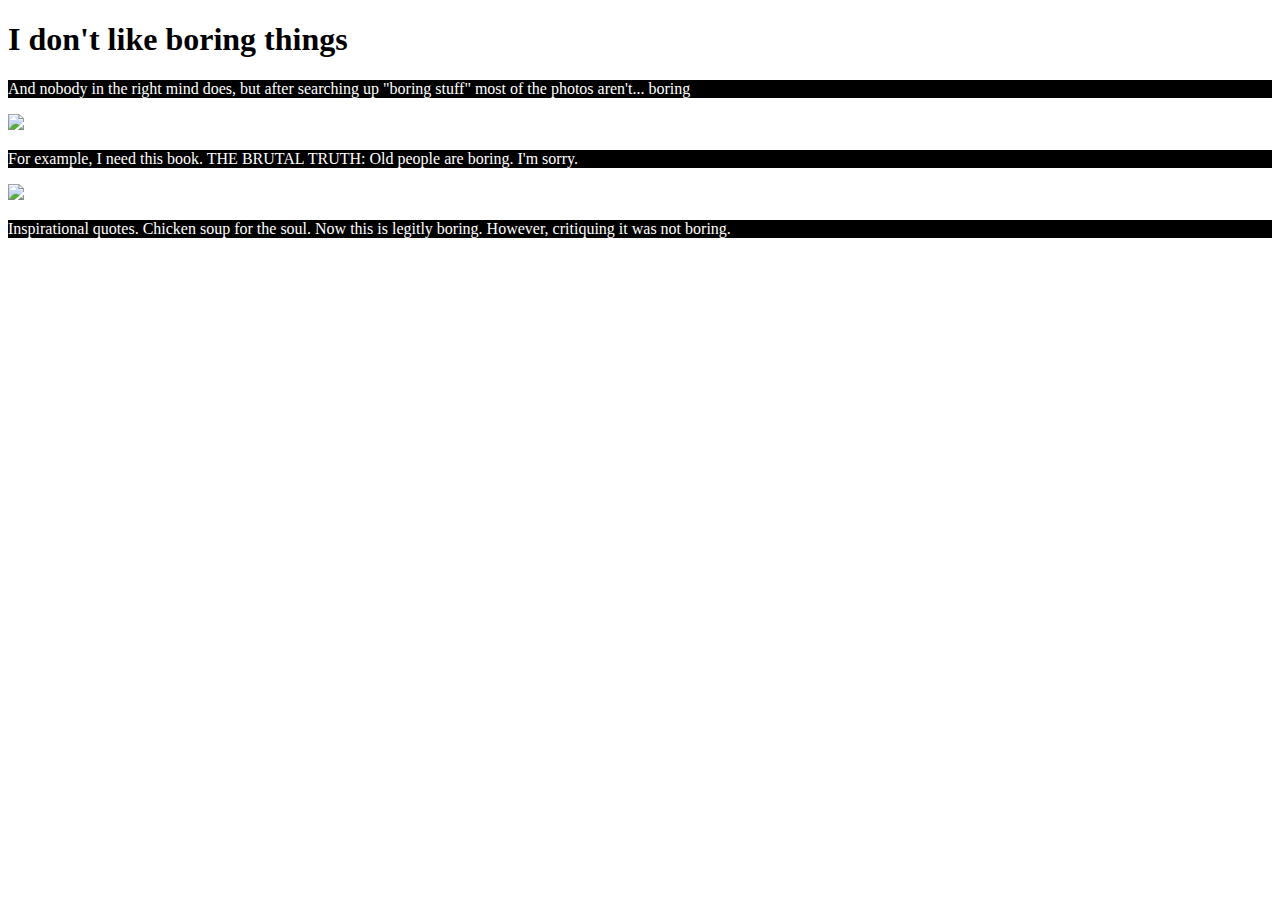
==== actual.html @ 15dea355 "Rename index.html to actual.html" ====
<!DOCTYPE html>
<html>
 <link rel="stylesheet"
      href="yay.css"
<head>
<title>Page Title</title>
</head>
<body>

<h1>I don't like boring things</h1>
<p>And nobody in the right mind does, but after searching up "boring stuff" most of the photos aren't... boring</p>
<img src="http://www.joeydevilla.com/wordpress/wp-content/uploads/2012/12/101-things-to-do-before-youre-old-and-boring.jpg">
<p>For example, I need this book. THE BRUTAL TRUTH: Old people are boring. I'm sorry.</p>
<img src="http://schoolofcuriosity.files.wordpress.com/2011/05/tumblr_lm1r4rpw741qf2svuo1_400.jpg">
<p>Inspirational quotes. Chicken soup for the soul. Now this is legitly boring. However, critiquing it was not boring.</p>
<p></p>
</body>
</html>
---- yay.css ----
p {
background: black;
color: white

}
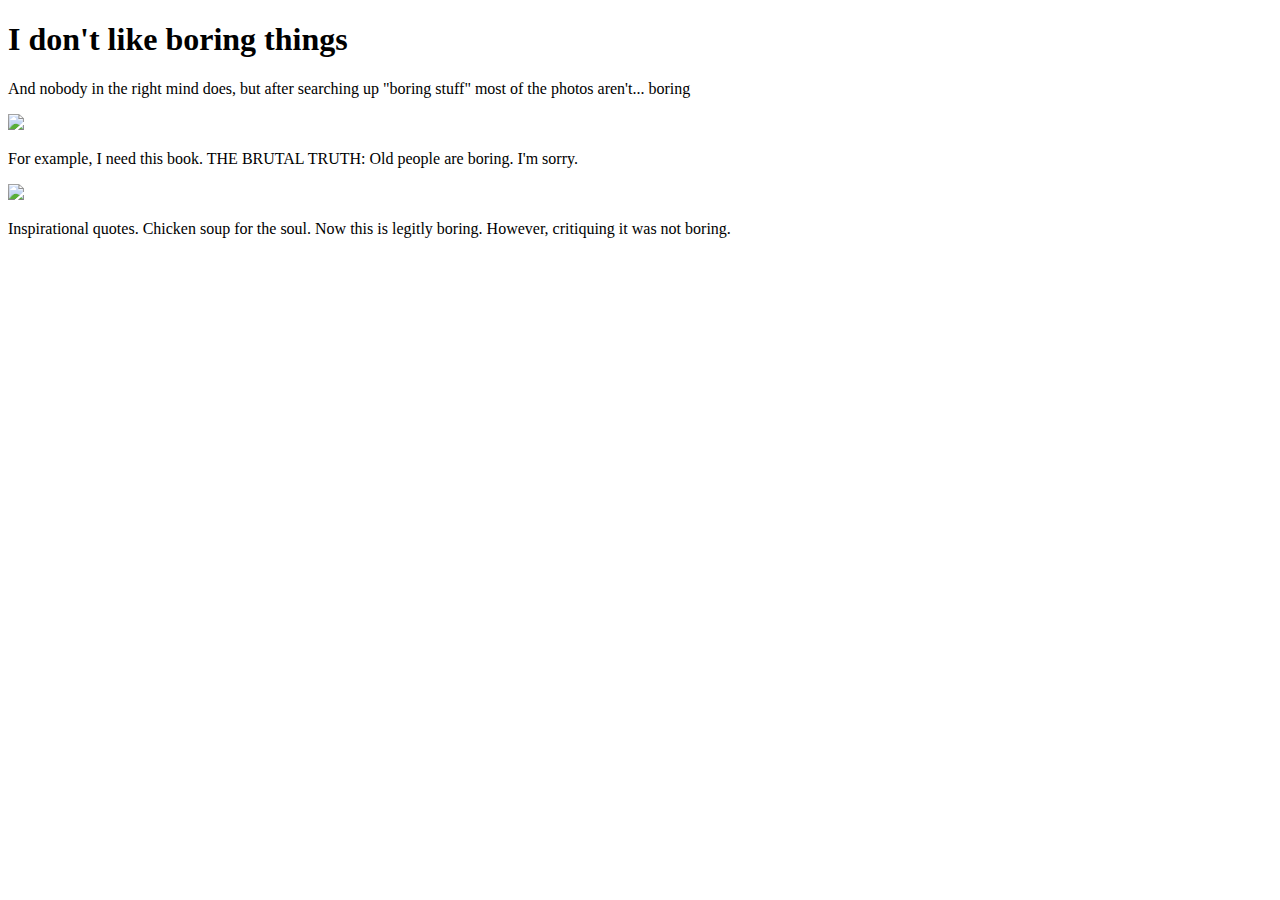
==== commit 59903193: "Update actual.html" ====
--- a/actual.html
+++ b/actual.html
@@ -1,7 +1,7 @@
  <!DOCTYPE html>
 <html>
- <link rel="stylesheet"
-      href="yay.css"
+ <link rel=""stylesheet""yay.css"
+      
 <head>
 <title>Page Title</title>
 </head>
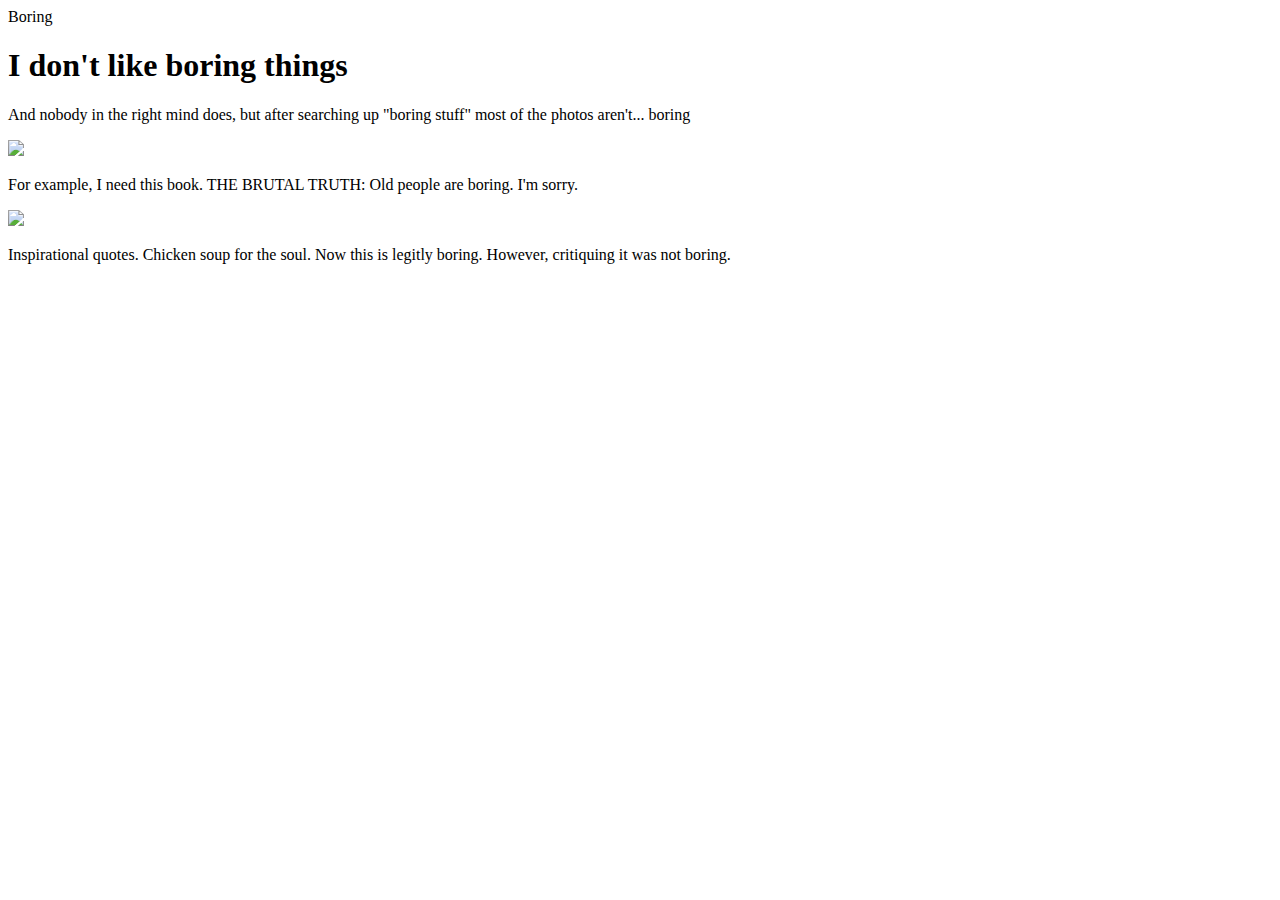
==== commit aff67bb0: "Update actual.html" ====
--- a/actual.html
+++ b/actual.html
@@ -1,9 +1,9 @@
  <!DOCTYPE html>
 <html>
- <link rel=""stylesheet""yay.css"
+ <link rel="stylesheet"
+ href="yay.css"
       
-<head>
-<title>Page Title</title>
+<div>Boring</div>
 </head>
 <body>
 
--- a/yay.css
+++ b/yay.css
@@ -0,0 +1,9 @@
+
+p {
+
+h1 {
+  text-align:center;
+  color:darkgray;
+  font-family:arial;
+
+}
